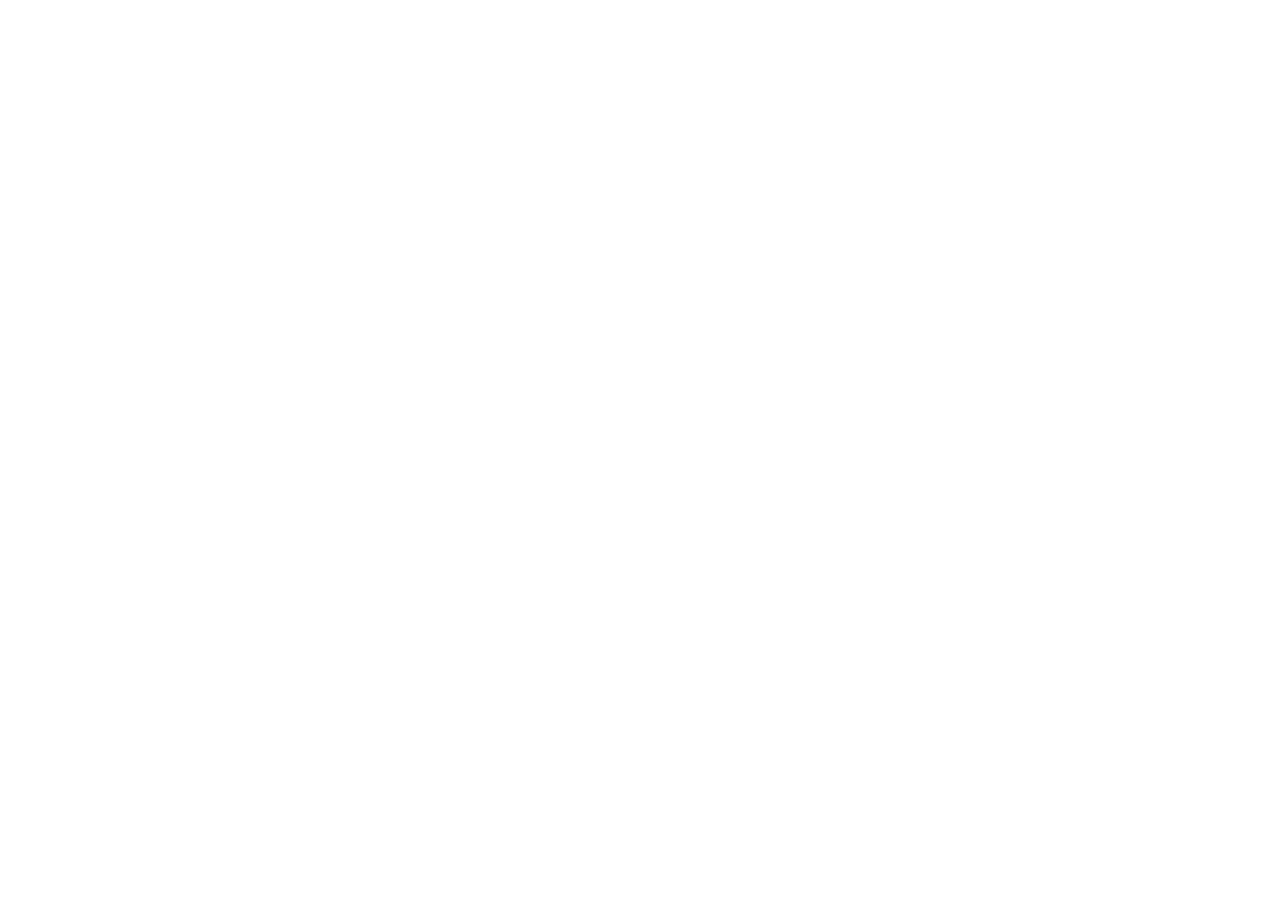
==== v-card.html @ 2b65f8a5 "HTML & CSS files" ====
<!DOCTYPE html>
<html>
    <head>
        <title>V-Card:Abel Fortunati</title>
        <link href="V-Card.css" rel="style-sheet" type="text/css">
    </head>
    <body>
        <header>
        </header>
        <footer>
        </footer>
    </body>
</html>
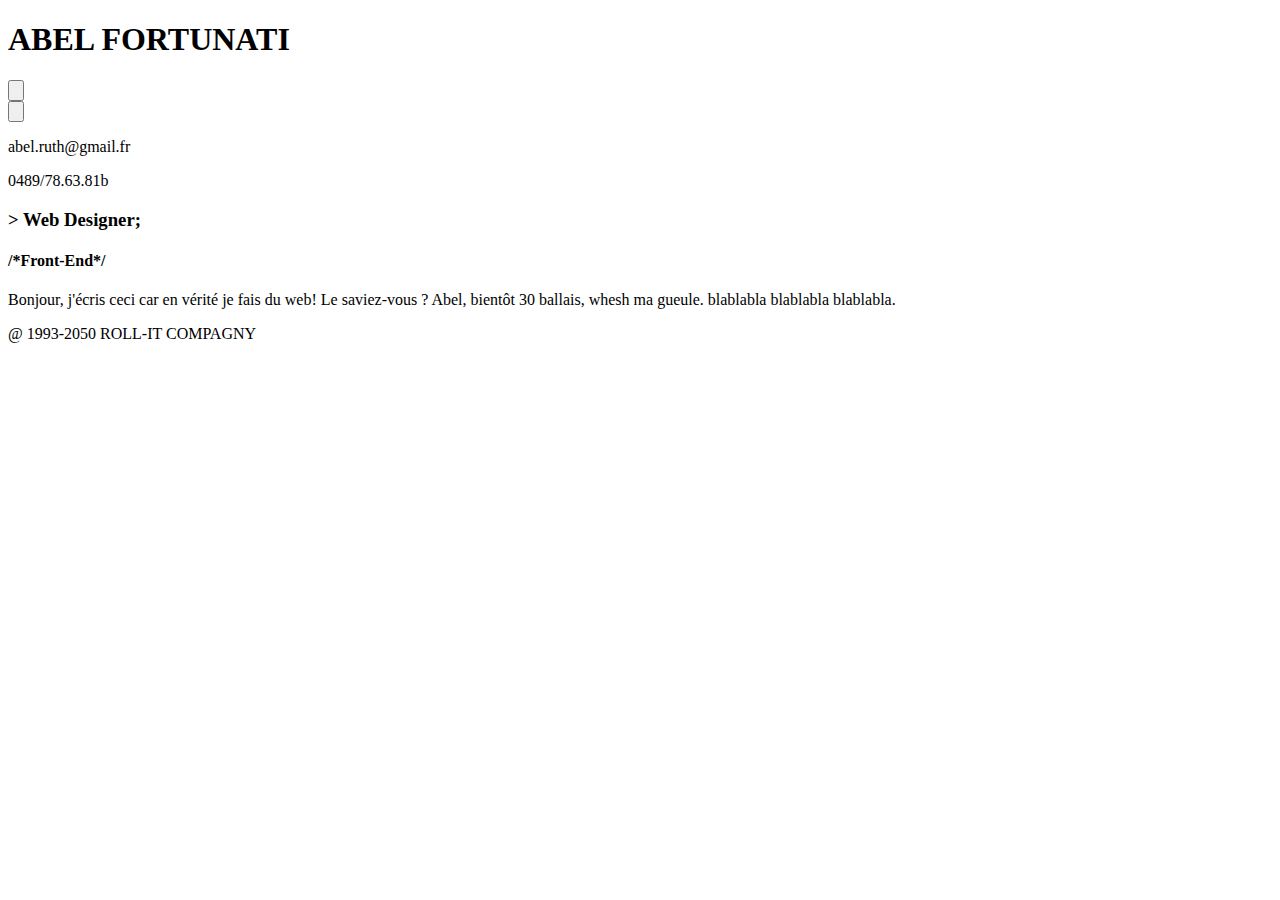
==== commit 8471c757: "layout_html" ====
--- a/v-card.html
+++ b/v-card.html
@@ -1,13 +1,33 @@
 <!DOCTYPE html>
 <html>
     <head>
+         <meta charset="UTF-8">
+    <meta http-equiv="X-UA-Compatible" content="IE=edge">
+    <meta name="viewport" content="width=device-width, initial-scale=1.0">
         <title>V-Card:Abel Fortunati</title>
         <link href="V-Card.css" rel="style-sheet" type="text/css">
     </head>
     <body>
         <header>
+            <h1>ABEL FORTUNATI</h1>
         </header>
+
+        <section>
+         <article><input type="button" name="porfolio button" class="button"/></article>
+         <article><input type="button" name="porfolio button" class="button"/></article>
+        </section>
+
+        <section>
+         <article><p>abel.ruth@gmail.fr</p></article>
+         <article><p>0489/78.63.81b</p></article>
+        </section>
+        <section>
+            <h3>> Web Designer;</h3>
+            <h4>/*Front-End*/</h4>
+            <p><p>Bonjour, j'écris ceci car en vérité je fais du web! Le saviez-vous ? Abel, bientôt 30 ballais, whesh ma gueule. blablabla blablabla blablabla.</p></p>
+        </section>
         <footer>
+            <p>@ 1993-2050 ROLL-IT COMPAGNY</p>
         </footer>
     </body>
 </html>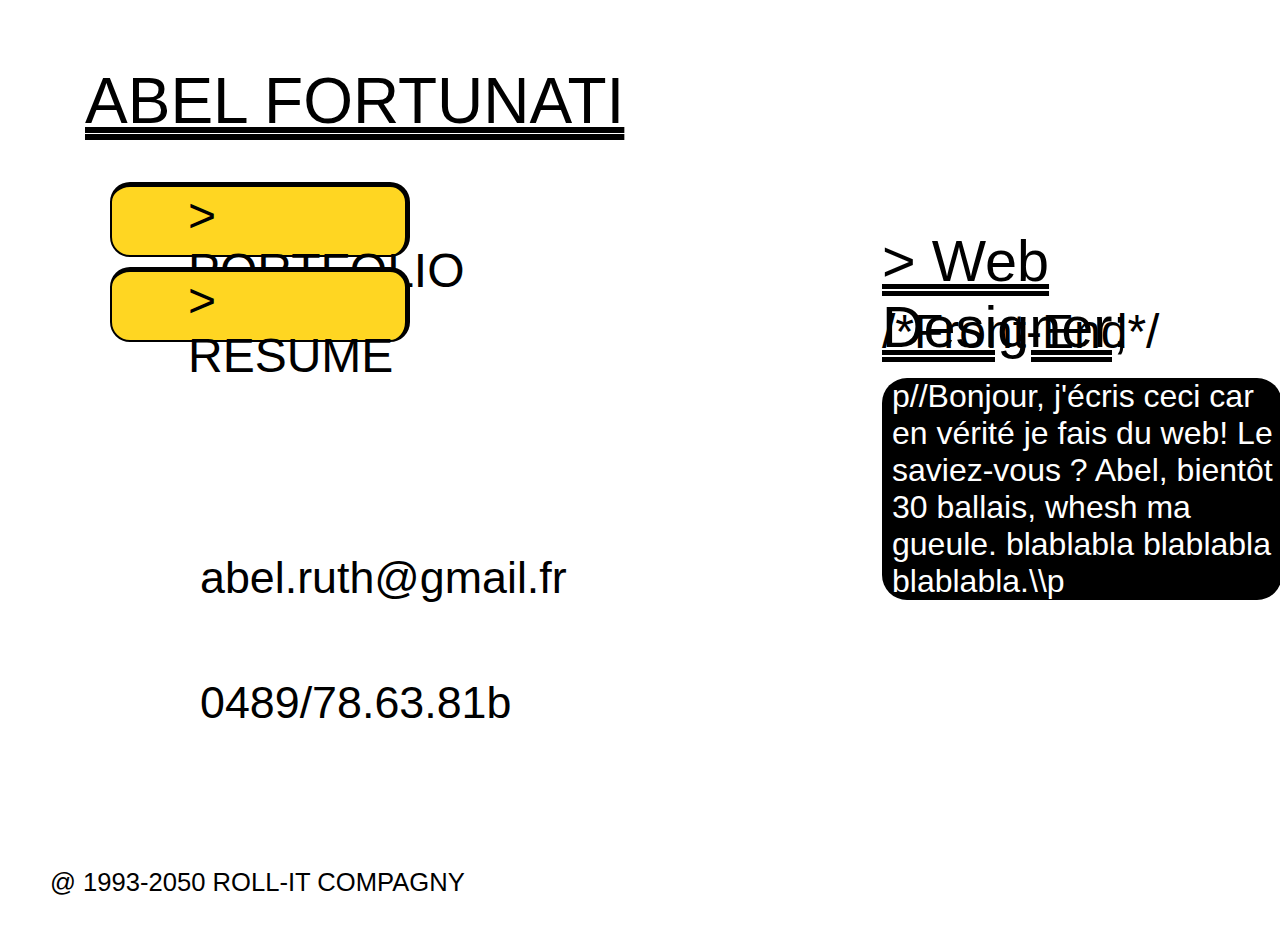
==== commit 4120d167: "flexbox text placement" ====
--- a/v-card.html
+++ b/v-card.html
@@ -5,28 +5,24 @@
     <meta http-equiv="X-UA-Compatible" content="IE=edge">
     <meta name="viewport" content="width=device-width, initial-scale=1.0">
         <title>V-Card:Abel Fortunati</title>
-        <link href="V-Card.css" rel="style-sheet" type="text/css">
+        <link rel="stylesheet" type="text/css" href="v-card.css"/>
     </head>
     <body>
-        <header>
-            <h1>ABEL FORTUNATI</h1>
-        </header>
-
+            <p class="header">ABEL FORTUNATI</p>
         <section>
-         <article><input type="button" name="porfolio button" class="button"/></article>
-         <article><input type="button" name="porfolio button" class="button"/></article>
+         <article><button onclick="window.location.href='https://www.pubavenue.com/produits/conferencier-personnalise-pas-cher-porte-folio-similicuir-impression-logo-publicitaire-prix-discount-1-3068';"><aside>> PORTFOLIO</aside></button></article>
+         <article><button onclick="window.location.href='https://www.gotquestions.org/Francais/resume-densemble-Bible.html';"><aside>> RESUME</aside></button></article>
         </section>
-
-        <section>
-         <article><p>abel.ruth@gmail.fr</p></article>
-         <article><p>0489/78.63.81b</p></article>
+        <section class="contact">
+         <article class="mail"><p>abel.ruth@gmail.fr</p></article>
+         <article class="number"><p>0489/78.63.81b</p></article>
         </section>
-        <section>
-            <h3>> Web Designer;</h3>
-            <h4>/*Front-End*/</h4>
-            <p><p>Bonjour, j'écris ceci car en vérité je fais du web! Le saviez-vous ? Abel, bientôt 30 ballais, whesh ma gueule. blablabla blablabla blablabla.</p></p>
+        <section class="description">
+            <article class="job"><p>> Web Designer;</p></article>
+           <article class="special"><p>/*Front-End*/</p></article>
+            <article><p class="whoami">p//Bonjour, j'écris ceci car en vérité je fais du web! Le saviez-vous ? Abel, bientôt 30 ballais, whesh ma gueule. blablabla blablabla blablabla.\\p</p></article>
         </section>
-        <footer>
+            <footer>
             <p>@ 1993-2050 ROLL-IT COMPAGNY</p>
         </footer>
     </body>
--- a/v-card.css
+++ b/v-card.css
@@ -0,0 +1,100 @@
+body {
+   font-family:'Agency FB', 'Arial Narrow', Arial, sans-serif; 
+   font-size: 2em;
+   font-stretch: ultra-condensed;
+   font-weight: lighter;
+   margin-left: 50px;
+   margin-top: 2px;
+}
+.header {
+    text-decoration:underline double; 
+    font-size: 2em;
+    margin-bottom: 10px;
+    padding-left: 35px;
+}
+section{
+   display: flex;
+   flex-flow: column wrap;
+   padding-top: 2%;
+   margin-left: 50px;
+   
+}
+.contact{
+    font-size: 1.4em;
+    padding-left: 100px;
+    padding-top: 150px;
+    flex-wrap: wrap;
+
+}
+.mail{
+    padding-bottom: 50px;
+}
+
+.description{
+    display: flex;
+    flex-wrap: wrap;
+    width:400px;
+    height: 300px;
+    position: absolute;
+    top: 15%;
+    left: 65%;
+}
+
+.job {
+ font-size:1.8em;
+ text-decoration: underline double;
+}
+
+.special{
+    padding-top: 20px;
+    font-size: 1.5em;
+}
+
+.whoami{
+ color: white;
+ background-color: black;
+ flex-wrap: wrap;
+ border-radius: 25px;
+ padding-left: 10px;
+}
+article{
+    display: flex;
+    align-items: flex-start;
+    padding-top: 10px;
+    padding-bottom: 10px;
+    size: 2em;
+    height: 70px;
+}
+
+button {
+    margin-left: 10px;
+    background-color: #ffd622; 
+    width: 300px;
+    height: 75px;
+    border-top: 5px solid black;
+    border-left: 2px solid black;
+    border-right: 5px solid black;
+    border-bottom: 2px solid black;
+    border-radius: 20px;
+    font-family:'Agency FB', 'Arial Narrow', Arial, sans-serif; 
+    font-size: 1.5em;
+    font-stretch: ultra-condensed;
+    text-align: left;
+    flex-wrap: wrap;
+}
+article:nth-child(2){
+    padding-top: 5px;
+}
+
+aside{
+padding-left: 70px;
+}
+
+footer{
+  font-size: 0.8em;
+  display: flex;
+  padding-top: 200px;
+  padding-bottom: 1px;
+  align-items: end;
+  height: 10px;
+}